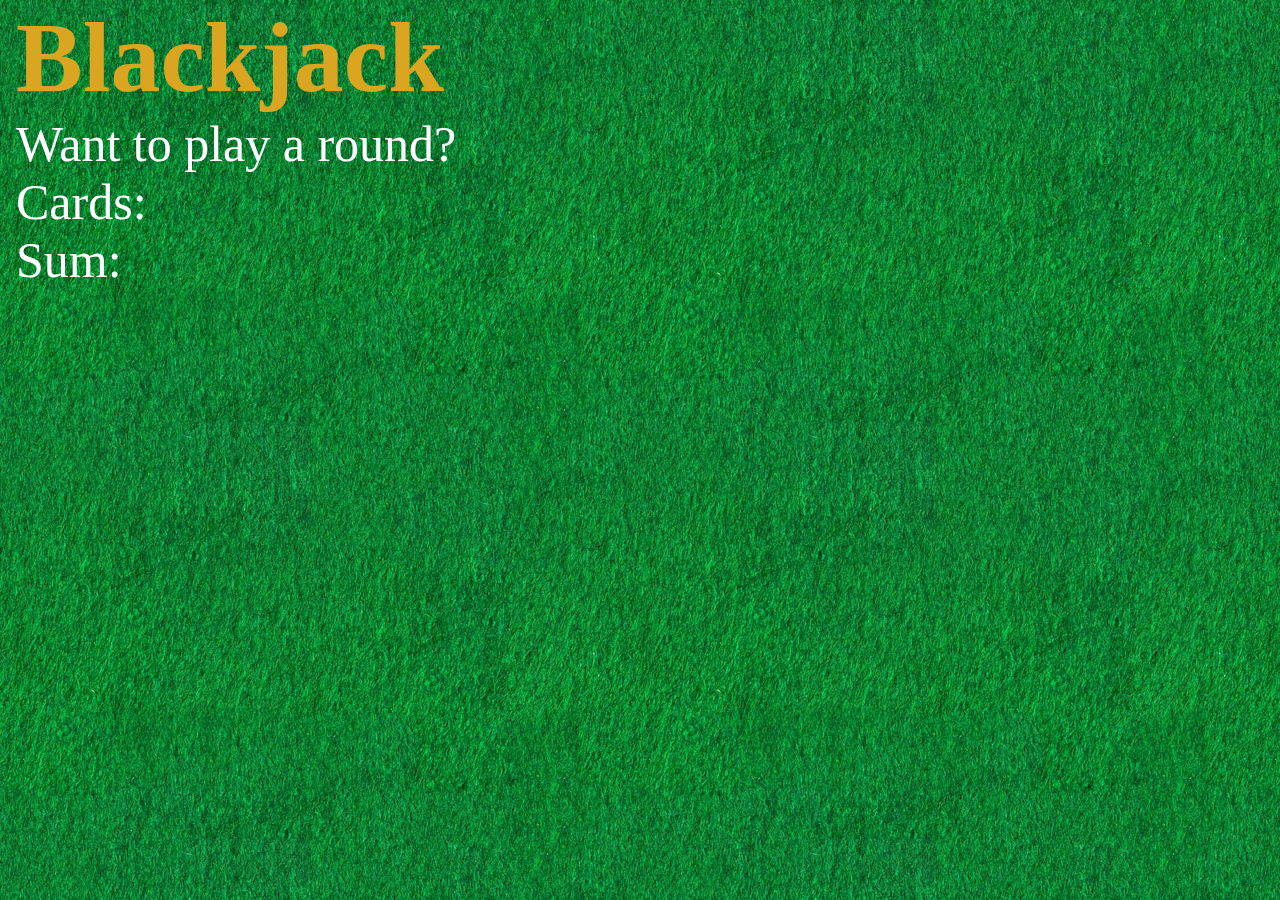
==== 3.blackjack/index.html @ 25c57a95 "Add blackjacj functionality" ====
<html>

<head>
    <link rel="stylesheet" href="index.css">
</head>

<body>
    <h1>Blackjack</h1>
    <p id="message">Want to play a round?</p>
    <p>Cards:</p>
    <p>Sum:</p>
    <script src="index.js"></script>
</body>

</html>
---- 3.blackjack/index.css ----
body {
    background-image: url(table.jpg);
    color: white;
    font-family: fantasy;
    font-size: 50px;
    margin-top: 0px;
    margin-bottom: 0px; 
}

h1{
    color: goldenrod;
    margin: inherit;
}

p{
    margin: inherit;
}
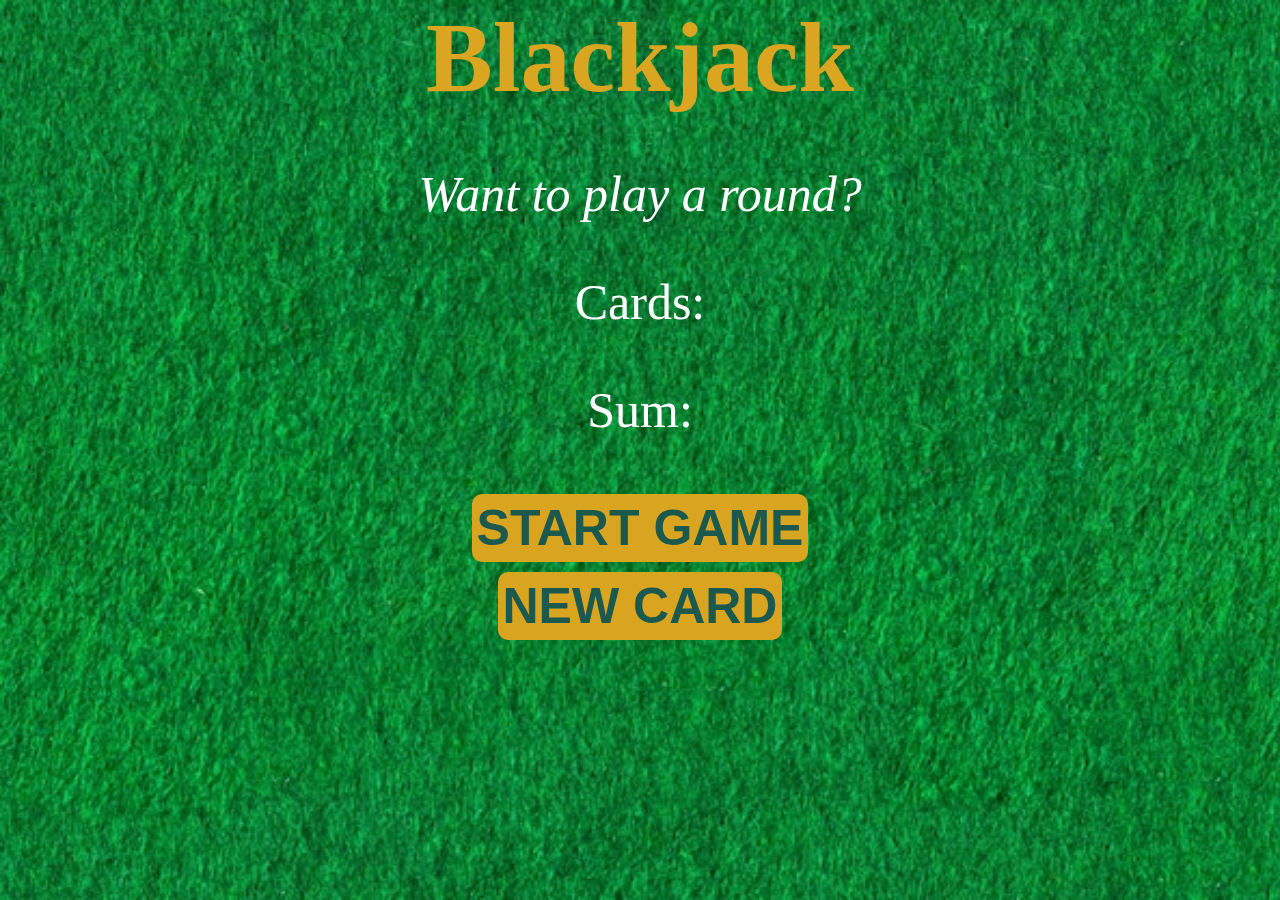
==== commit 5f676d14: "Update blackjack" ====
--- a/3.blackjack/index.html
+++ b/3.blackjack/index.html
@@ -7,8 +7,11 @@
 <body>
     <h1>Blackjack</h1>
     <p id="message">Want to play a round?</p>
-    <p>Cards:</p>
-    <p>Sum:</p>
+    <p id="cards">Cards:</p>
+    <p id="sum">Sum:</p>
+    <button onclick="startGame()">START GAME</button>
+    <br>
+    <button id="newCardBtn" onclick="newCard()">NEW CARD</button>
     <script src="index.js"></script>
 </body>
 
--- a/3.blackjack/index.css
+++ b/3.blackjack/index.css
@@ -1,5 +1,7 @@
 body {
     background-image: url(table.jpg);
+    background-size: cover;
+    text-align: center;
     color: white;
     font-family: fantasy;
     font-size: 50px;
@@ -12,6 +14,24 @@
     margin: inherit;
 }
 
-p{
-    margin: inherit;
+#message{
+    font-style: italic;
+}
+
+button{
+    border-radius: 10px;
+    display: inline-block;
+    font-size: 50px;
+    border: none;
+    background-color: hsl(43, 74%, 49%);
+    color: rgb(27, 88, 78);
+    padding: 5px;
+    cursor: pointer;
+    font-weight: bold;
+    margin: 5px;
+}
+
+.grayed{
+    color: gray;
+    background-color: lightgray;
 }